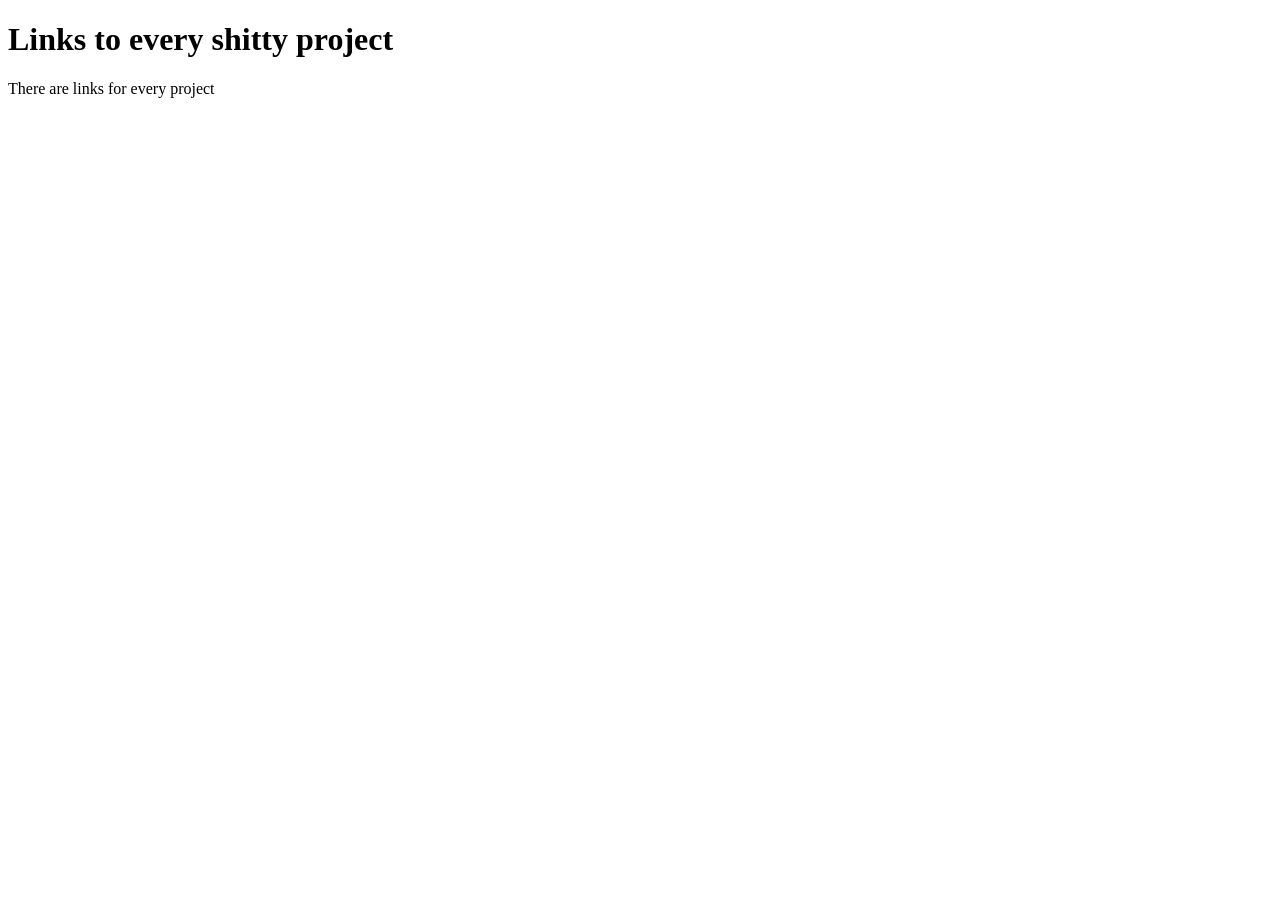
==== index.html @ 0e0aca10 "Rename main.html to index.html" ====
<!DOCTYPE html>
<html lang="en">
<head>
    <meta charset="UTF-8">
    <meta name="viewport" content="width=device-width, initial-scale=1.0">
    <title>Main</title>
    <link rel="stylesheet" href="main.css">
</head>
<body>
    <h1>Links to every shitty project</h1>
    <nav>
      <p>There are links for every project</p>
    </nav>
</body>
</html>
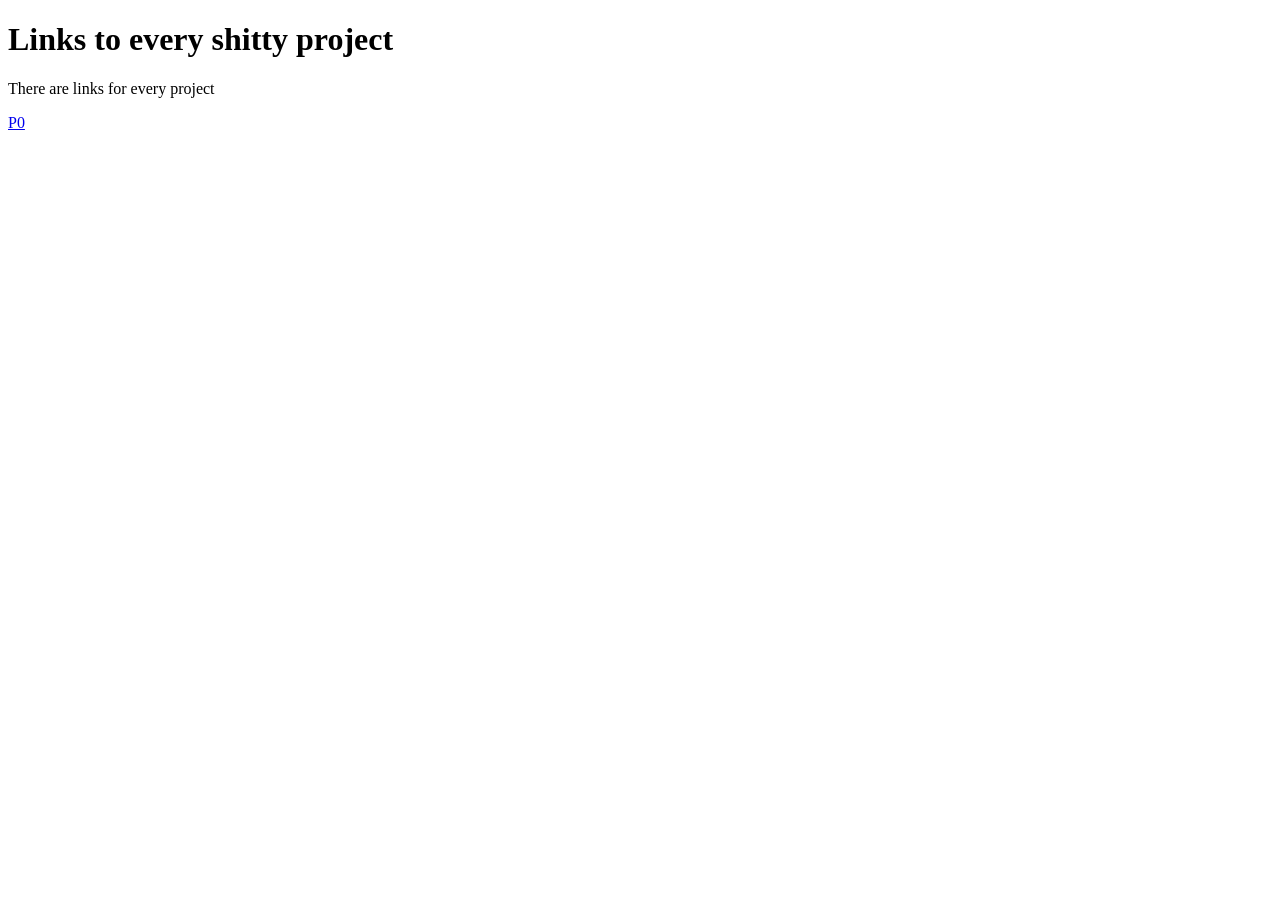
==== commit 60e28473: "Update index.html" ====
--- a/index.html
+++ b/index.html
@@ -9,7 +9,8 @@
 <body>
     <h1>Links to every shitty project</h1>
     <nav>
-      <p>There are links for every project</p>
+        <p>There are links for every project</p>
+        <a href = "p0.html">P0</a>
     </nav>
 </body>
 </html>
--- a/main.css
+++ b/main.css
@@ -0,0 +1 @@
+
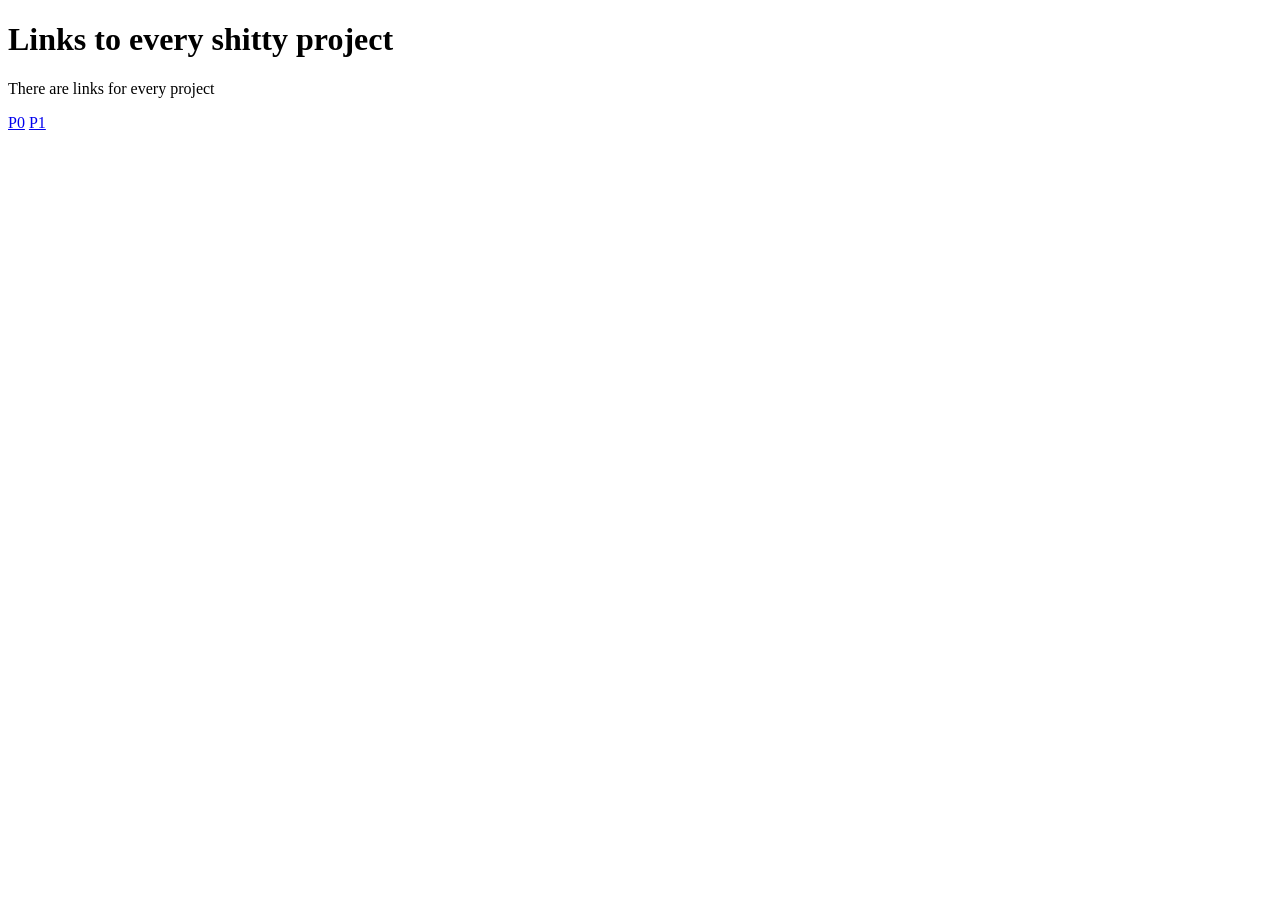
==== commit 460d07eb: "Update index.html" ====
--- a/index.html
+++ b/index.html
@@ -11,6 +11,7 @@
     <nav>
         <p>There are links for every project</p>
         <a href = "p0.html">P0</a>
+        <a href = "p1.html">P1</a>
     </nav>
 </body>
 </html>
